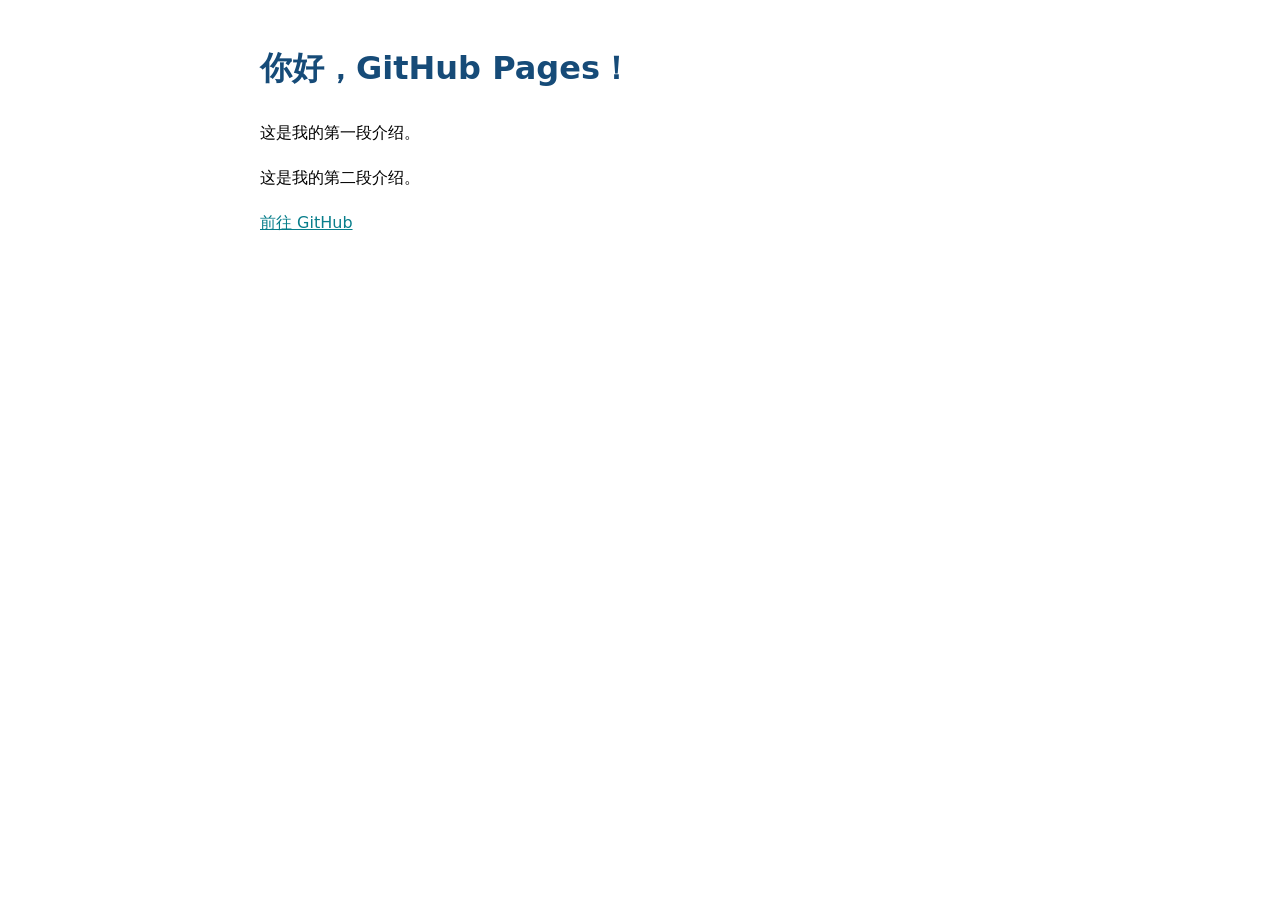
==== index.html @ 18356373 "second 11.07" ====
<!doctype html>
<html lang="zh-CN">
<head>
  <meta charset="UTF-8">
  <meta name="viewport" content="width=device-width, initial-scale=1">
  <title>我的第一个网页</title>
</head>
<body>
  <h1>你好，GitHub Pages！</h1>
  <p>这是我的第一段介绍。</p>
  <p>这是我的第二段介绍。</p>
  <a href="https://github.com">前往 GitHub</a>
</body>
</html>




<link rel="stylesheet" href="style.css">
---- style.css ----
body { max-width: 760px; margin: 40px auto; padding: 0 20px;
       font-family: system-ui, sans-serif; line-height: 1.8; }
h1 { color: #164b78; }
a { color: #087e8b; }
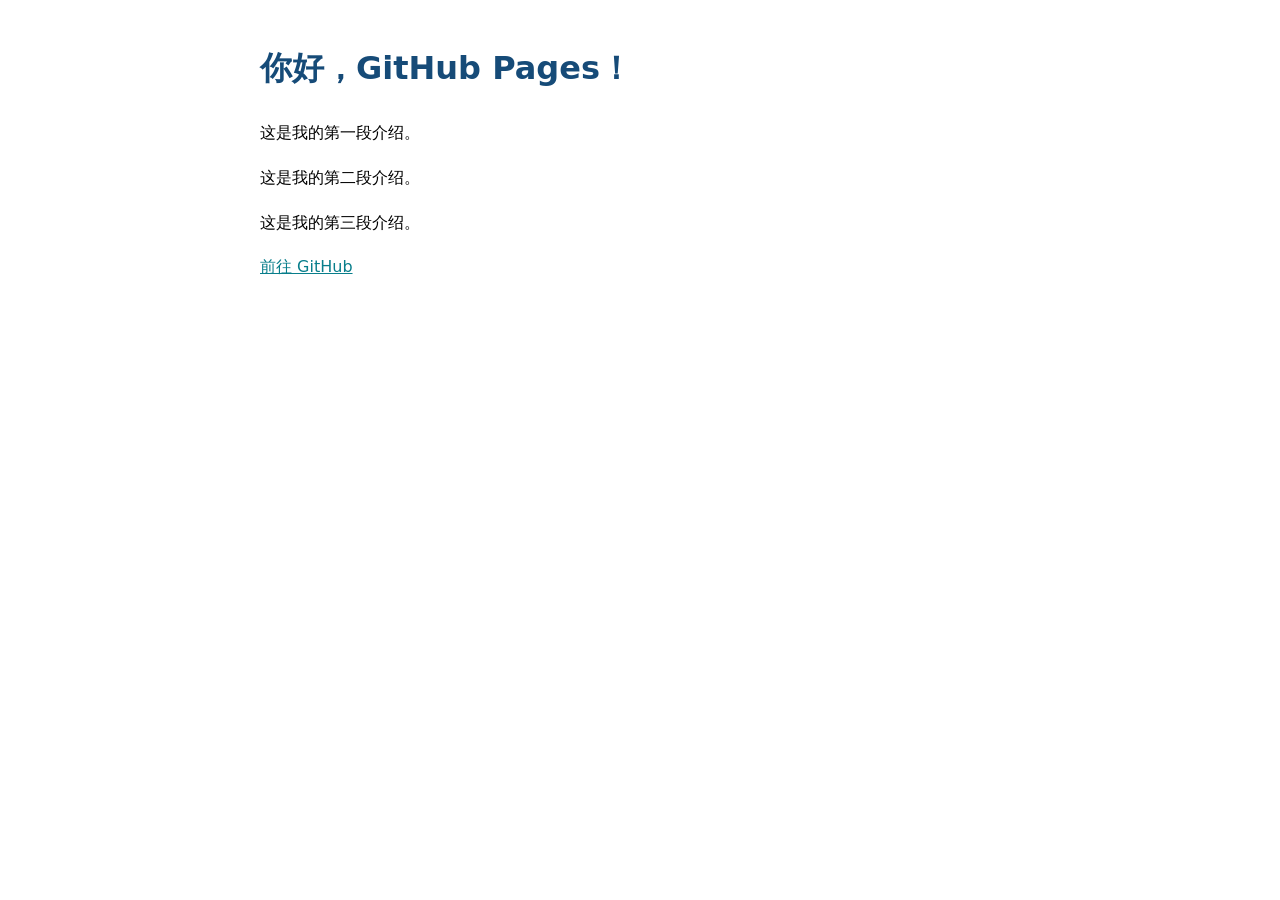
==== commit 469973e7: "third 11.08" ====
--- a/index.html
+++ b/index.html
@@ -9,6 +9,7 @@
   <h1>你好，GitHub Pages！</h1>
   <p>这是我的第一段介绍。</p>
   <p>这是我的第二段介绍。</p>
+  <p>这是我的第三段介绍。</p>
   <a href="https://github.com">前往 GitHub</a>
 </body>
 </html>
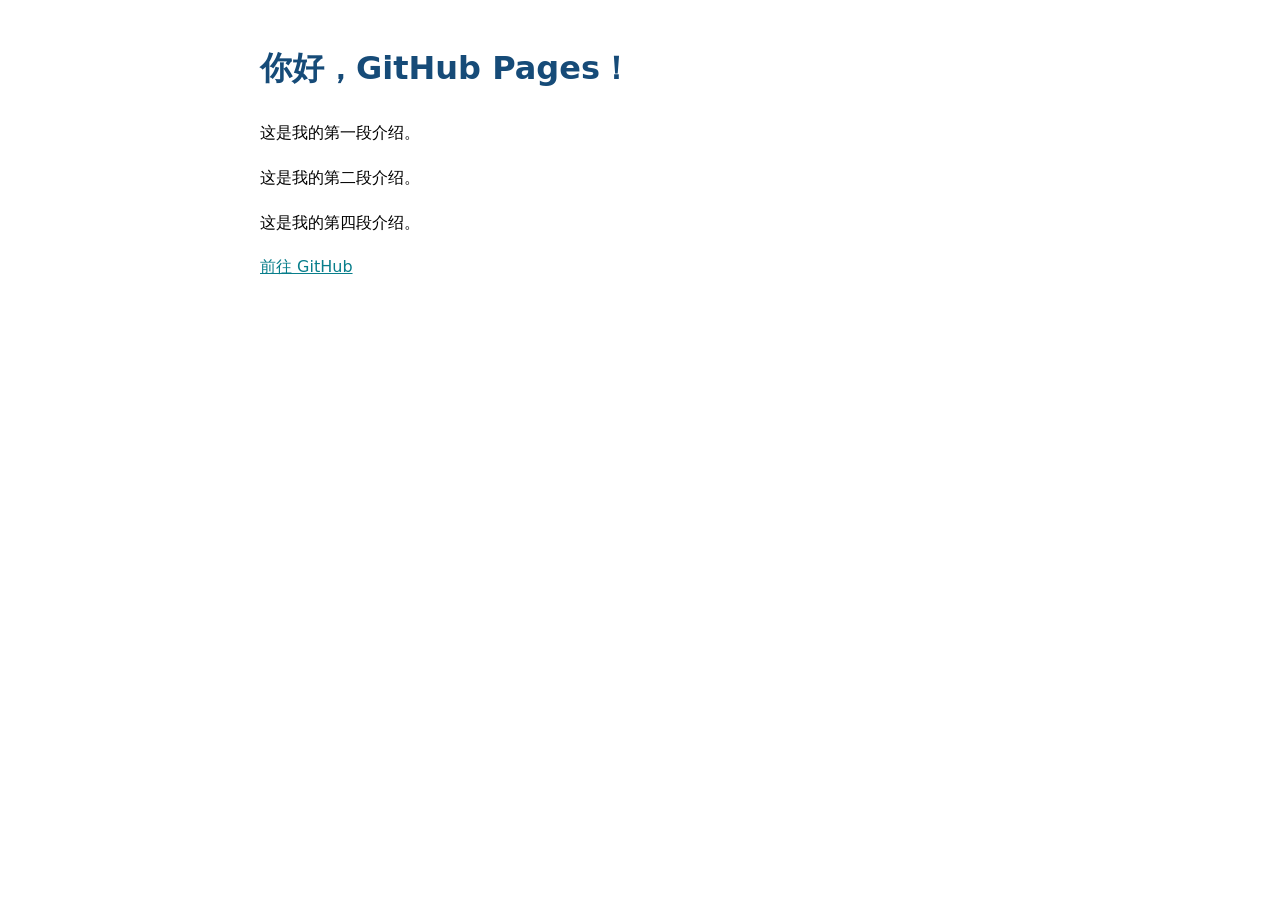
==== commit 22daa7c3: "fourth 11.09" ====
--- a/index.html
+++ b/index.html
@@ -9,7 +9,7 @@
   <h1>你好，GitHub Pages！</h1>
   <p>这是我的第一段介绍。</p>
   <p>这是我的第二段介绍。</p>
-  <p>这是我的第三段介绍。</p>
+  <p>这是我的第四段介绍。</p>
   <a href="https://github.com">前往 GitHub</a>
 </body>
 </html>
